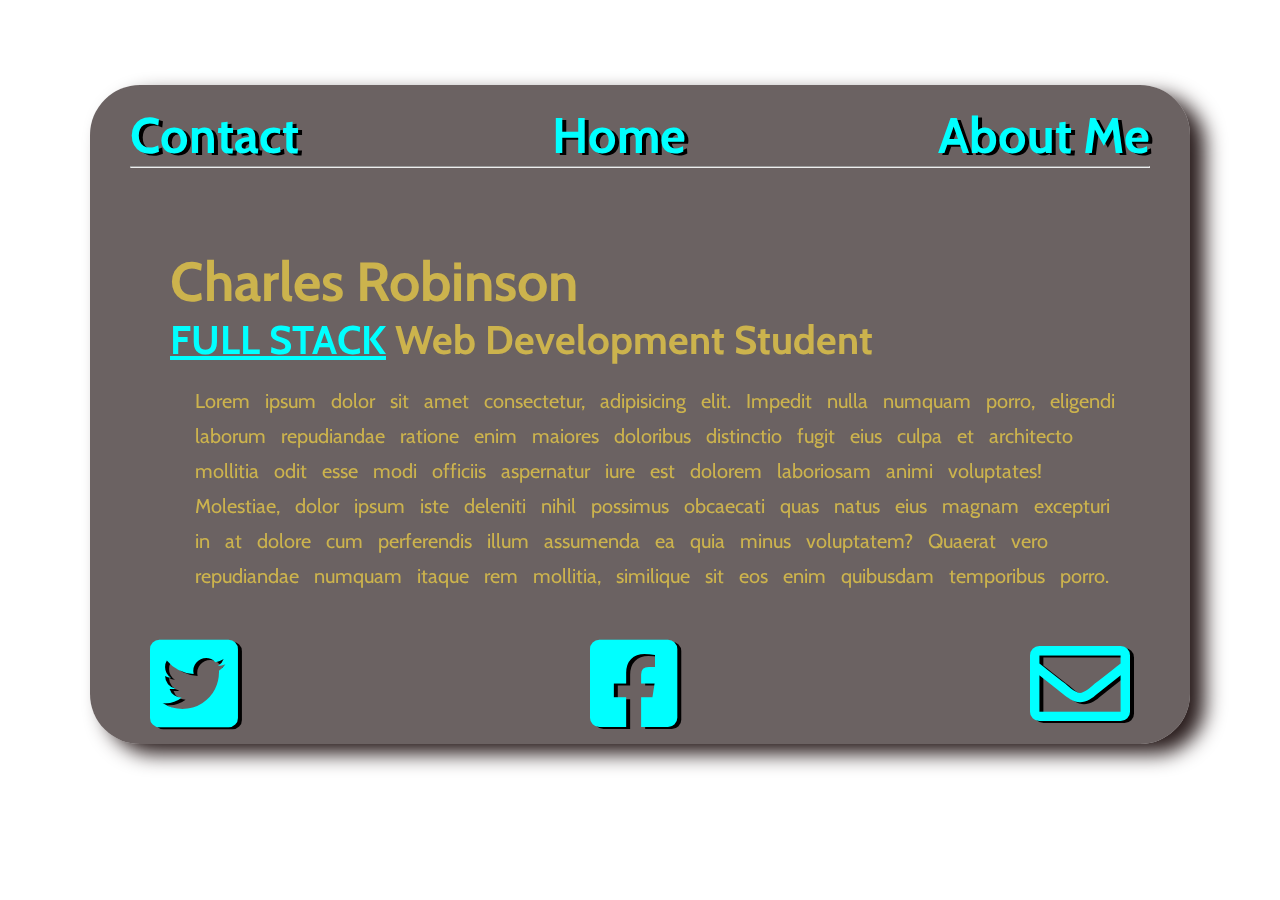
==== index.html @ 24faa9b9 "first commit" ====
<!DOCTYPE html>
<html lang="en">
<head>
    <meta charset="UTF-8">
    <meta http-equiv="X-UA-Compatible" content="IE=edge">
    <meta name="viewport" content="width=device-width, initial-scale=1.0">
    <link rel="preconnect" href="https://fonts.gstatic.com">
<link href="https://fonts.googleapis.com/css2?family=Poppins:ital,wght@0,200;0,400;1,500;1,900&display=swap" rel="stylesheet">
    <link rel="stylesheet" href="https://cdnjs.cloudflare.com/ajax/libs/font-awesome/5.15.3/css/all.min.css">
    <link rel="stylesheet" href="https://cdnjs.cloudflare.com/ajax/libs/animate.css/4.1.1/animate.min.css">
    <link rel="preconnect" href="https://fonts.gstatic.com" />
<link href="https://fonts.googleapis.com/css2?family=Cabin:ital,wght@0,400;0,500;1,700&display=swap" rel="stylesheet">
<link href="https://cdn.jsdelivr.net/npm/bootstrap@5.0.0-beta2/dist/css/bootstrap.min.css" rel="stylesheet" integrity="sha384-BmbxuPwQa2lc/FVzBcNJ7UAyJxM6wuqIj61tLrc4wSX0szH/Ev+nYRRuWlolflfl" crossorigin="anonymous">
    <link rel="stylesheet" href="css/style.css" />
    <title>Portfolio</title>
</head>
<body>
    <div id="pageWrapper" class="container-fluid">
        
        <div id="background">
            <video src="imgs/video.mp4#t=10,20,5" preload="metadata" autoplay muted loop></video>
        </div>
        <div data-tilt data-tilt-glare data-tilt-max-glare="0.2" data-tilt-reverse="true" data-tilt-scale="1.1" id="aboutUs" class="aboutUs container" data-tilt>
            <header>
                <ul id="menu">
                    <li class="menuItem"><a class="navBtn" href="pages/aboutme.html">Contact</a></li>
                    <li class="menuItem"><a class="navBtn" href="#">Home</a></li>
                    <li class="menuItem"><a class="navBtn" href="pages/contact.html">About Me</a></li>
                </ul>
            </header>
            <hr />
            <div  id="paragraph" class="container">
                <h1 id="mHeading" ><span class="largeText">Charles Robinson</span> <br /> <span id="colorText">FULL STACK</span> Web Development Student</h1>
                <p>Lorem ipsum dolor sit amet consectetur, adipisicing elit. Impedit nulla numquam porro, eligendi laborum repudiandae ratione enim maiores doloribus distinctio fugit eius culpa et architecto mollitia odit esse modi officiis aspernatur iure est dolorem laboriosam animi voluptates! Molestiae, dolor ipsum iste deleniti nihil possimus obcaecati quas natus eius magnam excepturi in at dolore cum perferendis illum assumenda ea quia minus voluptatem? Quaerat vero repudiandae numquam itaque rem mollitia, similique sit eos enim quibusdam temporibus porro.</p>
            </div>
            <div id="bottomSocial">
                <div class="box"><a href="http://twitter.com"><i class="animate__animated fab fa-twitter-square animate__pulse"></i></a></div>
                <div class="box"><a href="https://www.facebook.com/Austin.Robinsonn" target="_blank"><i class="animate__animated fab fa-facebook-square animate__pulse"></i></a></div>
                <div class="box"><a href="http://gmail.com" target="_blank"><i class="far fa-envelope animate__animated animate__pulse"></i></a></div>
            </div>
        </div>
    </div>
    <script src="js/query.js"></script>
    <script src="js/tilt.js"></script>
    <script src="js/main.js"></script>      

</body>
</html>
---- css/style.css ----
* {
  margin: 0;
  padding: 0;
}

#pageWrapper {
  box-sizing: border-box;
  padding: 75px 0 50px 0;
}
#brandLogo {
  font-weight: 400;
  font-family: "Poppins", sans-serif;
  color: rgb(204, 179, 77);
}

.aboutUs {
  animation-duration: 2s;
}
#bottomSocial {
  height: 100px;
  margin: 10px 0;
  display: flex;
  justify-content: space-between;
  transform: translateZ(20px) perspective(300px);
}

#mainImg {
  margin: 0;
  padding: 0;
}

#mHeading {
  margin-bottom: 20px;
}

#colorText {
  color: aqua;
  text-decoration: underline;
}

#menu {
  list-style: none;
  display: flex;
  justify-content: space-between;
  text-transform: none;
  transform: translateZ(30px) perspective(250px);
}

.largeText {
  font-size: 55px;
}

#menu li a:link {
  text-decoration: none;
  text-transform: none;
  color: aqua;
  font-size: 50px;
  margin: 0;
}

a:link {
  color: aqua;
}

.far {
  font-size: 100px;
  animation: animate__animated animate__pulse;
  animation-duration: 2s;
  text-shadow: 4px 2px rgb(0, 0, 0);
  transform: translateZ(-10px) perspective(100px);
}

.fab {
  font-size: 100px;
  animation: animate__animated;
  animation: animate__pulse;
  animation-duration: 2s;
  text-shadow: 4px 2px rgb(0, 0, 0);
}

#menu li a:link:hover {
  color: rgb(204, 179, 77);
  font-size: 45px;
  position: relative;
}

#menu li a:link:selection {
  color: black;
  background-color: rgba(221, 255, 27, 0.808);
}

#aboutUs {
  color: rgb(204, 179, 77);
  background-color: rgba(41, 28, 28, 0.69);
  box-sizing: border-box;
  padding: 20px 40px;
  border-radius: 50px;
  width: 1100px;
  margin: 10px auto;
  position: relative;
  z-index: 4;
  font-family: "Cabin", sans-serif;
  font-weight: 900;
  font-size: 20px;
  box-shadow: 15px 10px 20px rgb(41, 28, 28);
  transform-style: preserve-3d;
}

#background {
  width: 1400px;
  position: fixed;
  top: 0;
  left: 0;
  object-fit: cover;
  z-index: 0;
  width: 100%;
  opacity: 0.8;
}

#nav {
  display: flex;
  justify-content: space-between;
  align-content: center;
  margin-bottom: 20px;
}

#emailInput {
  height: 25px;
  width: 100px;
}

#paragraph {
  margin: 80px 0 20px 0;
  transform: translateZ(100px) perspective(500px);
  position: relative;
}

#paragraph p {
  font-weight: 400;
}

#aboutUs p::selection {
  color: black;
  background-color: rgba(221, 255, 27, 0.808);
}

#aboutUs h1::selection {
  color: black;
  background-color: rgba(221, 255, 27, 0.808);
}
#aboutUs span::selection {
  color: black;
  background-color: rgba(221, 255, 27, 0.808);
}

.box {
  padding: 20px;
}

#aboutUs h1 {
  margin-left: 40px;
}

.columnCenter {
  display: flex;
  flex-direction: column;
  align-items: center;
}

#aboutUs p {
  margin-left: 40px;
  line-height: 35px;
  word-spacing: 10px;
  padding: 0 25px;
}

.centeredText {
  text-align: center;
}

.formLength {
  width: 800px;
}

audio {
  opacity: 0.001;
}

#audioBtn {
  margin: 0;
}

.menuItem {
  text-shadow: 4px 2px rgb(0, 0, 0);
}
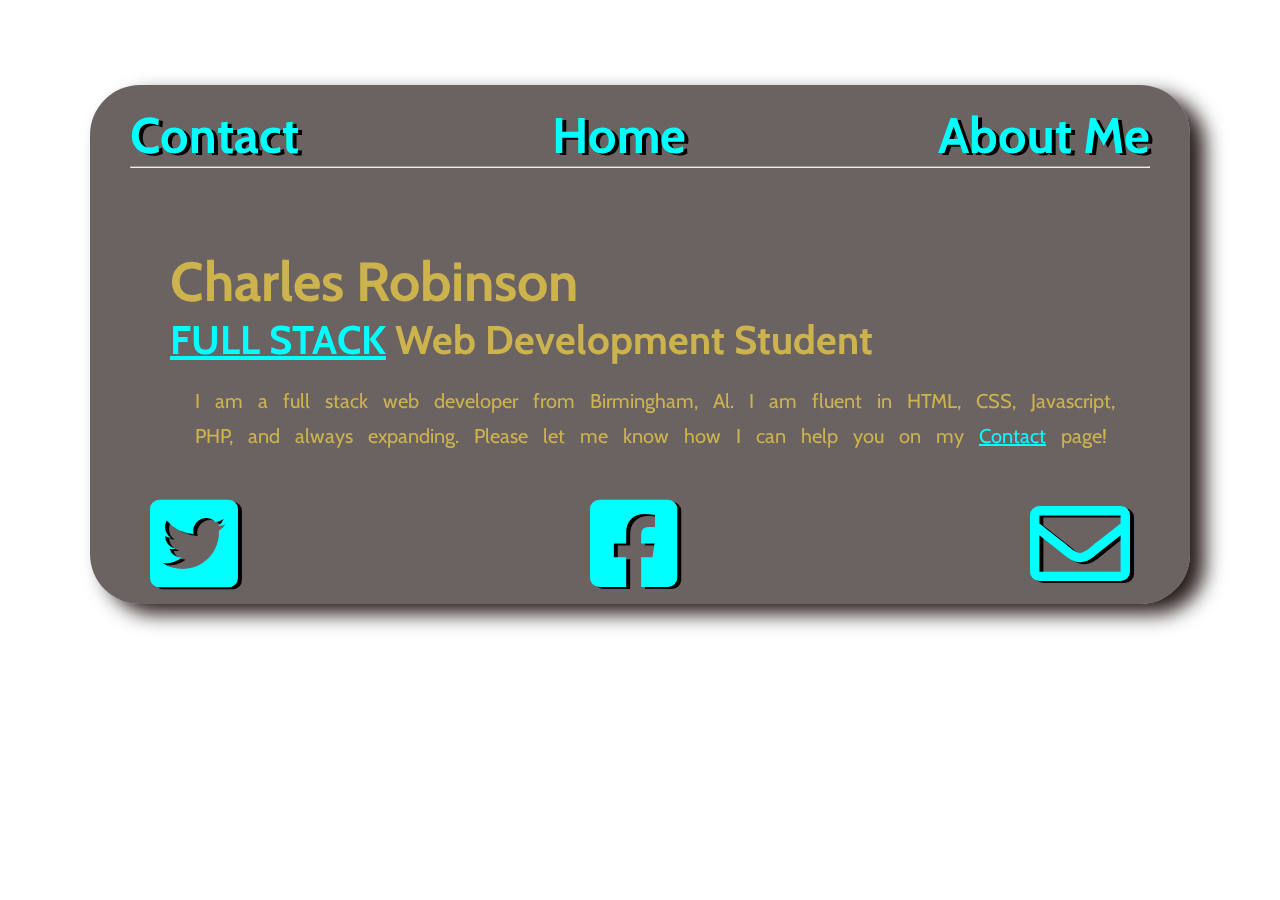
==== commit 65b2f313: "updated form controls trying to commit" ====
--- a/index.html
+++ b/index.html
@@ -31,7 +31,7 @@
             <hr />
             <div  id="paragraph" class="container">
                 <h1 id="mHeading" ><span class="largeText">Charles Robinson</span> <br /> <span id="colorText">FULL STACK</span> Web Development Student</h1>
-                <p>Lorem ipsum dolor sit amet consectetur, adipisicing elit. Impedit nulla numquam porro, eligendi laborum repudiandae ratione enim maiores doloribus distinctio fugit eius culpa et architecto mollitia odit esse modi officiis aspernatur iure est dolorem laboriosam animi voluptates! Molestiae, dolor ipsum iste deleniti nihil possimus obcaecati quas natus eius magnam excepturi in at dolore cum perferendis illum assumenda ea quia minus voluptatem? Quaerat vero repudiandae numquam itaque rem mollitia, similique sit eos enim quibusdam temporibus porro.</p>
+                <p>I am a full stack web developer from Birmingham, Al. I am fluent in <span>HTML</span>, <span>CSS</span>, <span>Javascript</span>, <span>PHP</span>, and always expanding. Please let me know how I can help you on my <a href="pages/aboutme.html">Contact</a> page!</p>
             </div>
             <div id="bottomSocial">
                 <div class="box"><a href="http://twitter.com"><i class="animate__animated fab fa-twitter-square animate__pulse"></i></a></div>
--- a/css/style.css
+++ b/css/style.css
@@ -117,6 +117,18 @@
   opacity: 0.8;
 }
 
+#backgroundVideo {
+  width: 1400px;
+  position: fixed;
+  top: 0;
+  left: 0;
+  object-fit: cover;
+  z-index: 0;
+  width: 100%;
+  height: 100%;
+  opacity: 0.8;
+}
+
 #nav {
   display: flex;
   justify-content: space-between;
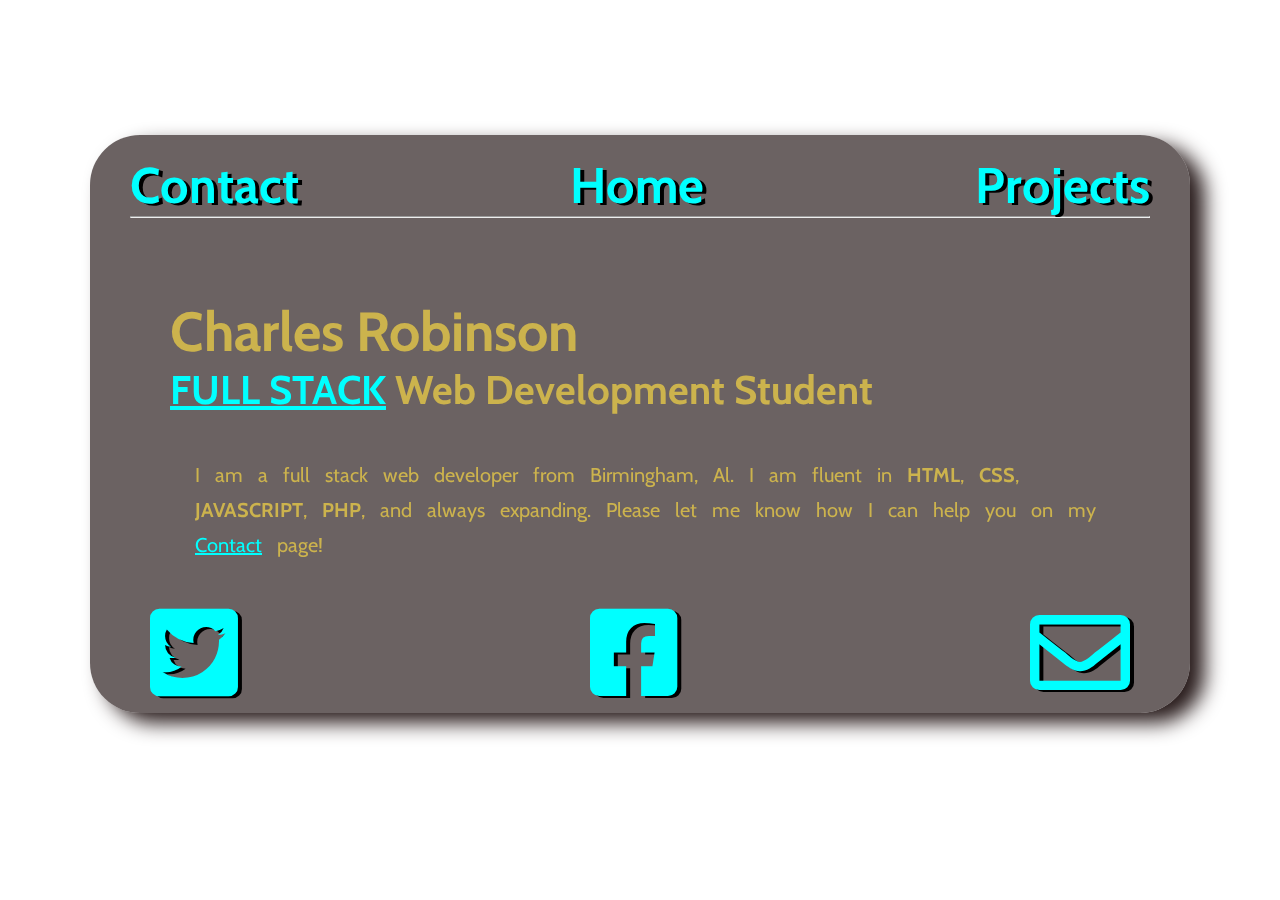
==== commit f83f2011: "Update with mapbox" ====
--- a/index.html
+++ b/index.html
@@ -20,29 +20,34 @@
         <div id="background">
             <video src="imgs/video.mp4#t=10,20,5" preload="metadata" autoplay muted loop></video>
         </div>
+
+</div>
         <div data-tilt data-tilt-glare data-tilt-max-glare="0.2" data-tilt-reverse="true" data-tilt-scale="1.1" id="aboutUs" class="aboutUs container" data-tilt>
             <header>
                 <ul id="menu">
                     <li class="menuItem"><a class="navBtn" href="pages/aboutme.html">Contact</a></li>
                     <li class="menuItem"><a class="navBtn" href="#">Home</a></li>
-                    <li class="menuItem"><a class="navBtn" href="pages/contact.html">About Me</a></li>
+                    <li class="menuItem"><a class="navBtn" href="pages/contact.html">Projects</a></li>
                 </ul>
             </header>
             <hr />
             <div  id="paragraph" class="container">
                 <h1 id="mHeading" ><span class="largeText">Charles Robinson</span> <br /> <span id="colorText">FULL STACK</span> Web Development Student</h1>
-                <p>I am a full stack web developer from Birmingham, Al. I am fluent in <span>HTML</span>, <span>CSS</span>, <span>Javascript</span>, <span>PHP</span>, and always expanding. Please let me know how I can help you on my <a href="pages/aboutme.html">Contact</a> page!</p>
+                <img src="imgs/11081303_10203466047964956_8820100714544331069_n.png" alt="">
+                <p>I am a full stack web developer from Birmingham, Al. I am fluent in <span class="boldUppercase">HTML</span>, <span class="boldUppercase">CSS</span>, <span class="boldUppercase">Javascript</span>, <span class="boldUppercase">PHP</span>, and always expanding. Please let me know how I can help you on my <a href="pages/aboutme.html">Contact</a> page!</p>
             </div>
             <div id="bottomSocial">
                 <div class="box"><a href="http://twitter.com"><i class="animate__animated fab fa-twitter-square animate__pulse"></i></a></div>
                 <div class="box"><a href="https://www.facebook.com/Austin.Robinsonn" target="_blank"><i class="animate__animated fab fa-facebook-square animate__pulse"></i></a></div>
-                <div class="box"><a href="http://gmail.com" target="_blank"><i class="far fa-envelope animate__animated animate__pulse"></i></a></div>
+                <div class="box"><a href="https://github.com/84bluedevil" target="_blank"><i class="far fa-envelope animate__animated animate__pulse"></i></a></div>
             </div>
         </div>
     </div>
+    <script src="https://cdn.jsdelivr.net/npm/bootstrap@5.0.0-beta3/dist/js/bootstrap.bundle.min.js" integrity="sha384-JEW9xMcG8R+pH31jmWH6WWP0WintQrMb4s7ZOdauHnUtxwoG2vI5DkLtS3qm9Ekf" crossorigin="anonymous"></script> 
     <script src="js/query.js"></script>
     <script src="js/tilt.js"></script>
-    <script src="js/main.js"></script>      
+    <script src="js/main.js"></script> 
+    
 
 </body>
 </html>--- a/css/style.css
+++ b/css/style.css
@@ -7,6 +7,33 @@
   box-sizing: border-box;
   padding: 75px 0 50px 0;
 }
+
+#bioWrapper {
+  position: relative;
+  margin: 0 auto;
+  height: 500px;
+  width: 750px;
+  overflow-y: auto;
+  display: flex;
+  justify-content: space-around;
+}
+
+.projects {
+  border: 1px solid blue;
+  height: 100px;
+  width: 400px;
+}
+
+.projectName {
+  border: 1px solid blue;
+  height: 100px;
+  width: 300px;
+}
+
+body {
+  position: relative;
+}
+
 #brandLogo {
   font-weight: 400;
   font-family: "Poppins", sans-serif;
@@ -16,6 +43,7 @@
 .aboutUs {
   animation-duration: 2s;
 }
+
 #bottomSocial {
   height: 100px;
   margin: 10px 0;
@@ -70,10 +98,21 @@
   transform: translateZ(-10px) perspective(100px);
 }
 
+#hiddenMenuBtn{
+  position: absolute;
+  top:10px;
+  left:10px;
+  z-index: 89;
+}
+
+.icon {
+  transition: background 0.5s;
+}
+
 .fab {
   font-size: 100px;
-  animation: animate__animated;
-  animation: animate__pulse;
+  animation: animate__animated animate__pulse;;
+  animation: 
   animation-duration: 2s;
   text-shadow: 4px 2px rgb(0, 0, 0);
 }
@@ -115,6 +154,35 @@
   z-index: 0;
   width: 100%;
   opacity: 0.8;
+}
+
+.boldUppercase {
+  text-transform: uppercase;
+  font-weight: 700;
+}
+
+.hide {
+  display: none;
+}
+
+.btn {
+  margin: 10px 0;
+}
+
+#msgBtn text {
+  transform: translateZ(300px) perspective(500px);
+}
+
+.displayOne {
+  background-color: rgb(196, 255, 33);
+}
+
+.display {
+  display: inline;
+  color: rgb(196, 255, 33);
+  font-size: 30px;
+  font-weight: bolder;
+  margin: 0 20px;
 }
 
 #backgroundVideo {
@@ -202,6 +270,10 @@
   margin: 0;
 }
 
+.audioParty {
+  transition: background 0.5s;
+}
+
 .menuItem {
   text-shadow: 4px 2px rgb(0, 0, 0);
 }
